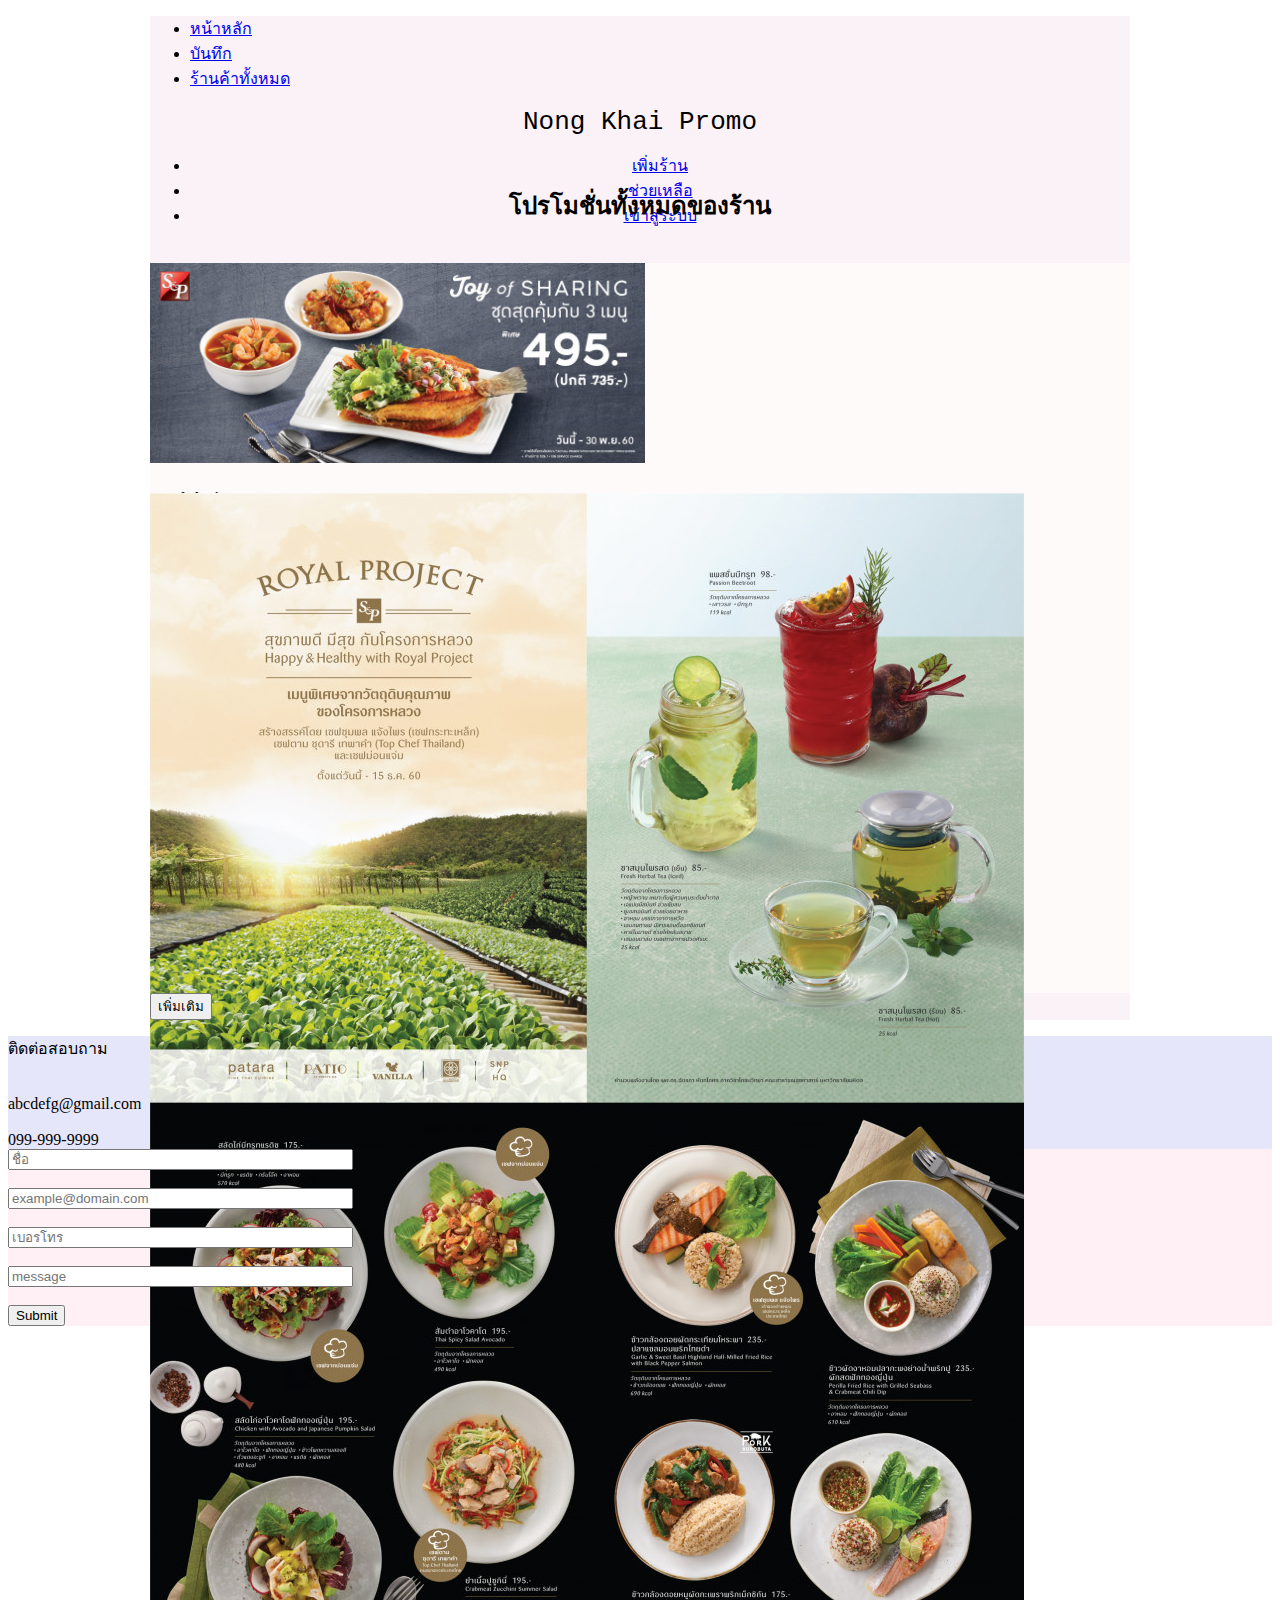
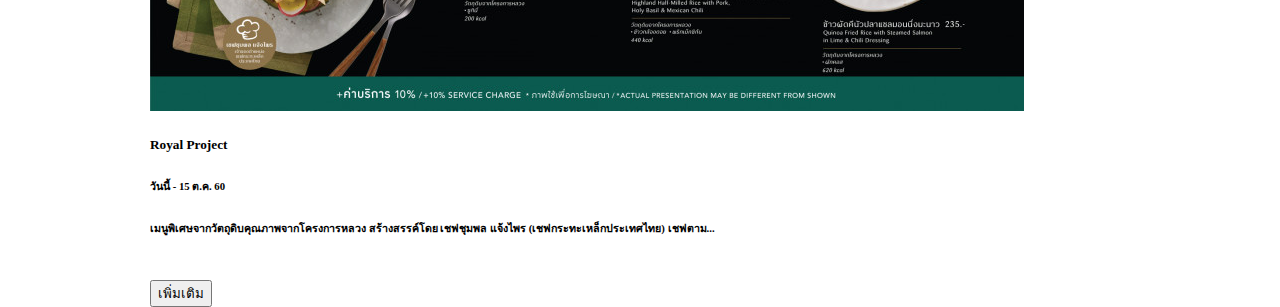
==== addshop.html @ 4b07e24b "Initial commit" ====
<!DOCTYPE html>
<html>
<head>
	<meta charset="utf-8">
	<title>Nong Khai Promo</title>

	<link rel="stylesheet" href="https://maxcdn.bootstrapcdn.com/bootstrap/4.0.0-beta.2/css/bootstrap.min.css" integrity="sha384-PsH8R72JQ3SOdhVi3uxftmaW6Vc51MKb0q5P2rRUpPvrszuE4W1povHYgTpBfshb" crossorigin="anonymous">
	<script src="https://code.jquery.com/jquery-3.2.1.slim.min.js" integrity="sha384-KJ3o2DKtIkvYIK3UENzmM7KCkRr/rE9/Qpg6aAZGJwFDMVNA/GpGFF93hXpG5KkN" crossorigin="anonymous"></script>
	<script src="https://cdnjs.cloudflare.com/ajax/libs/popper.js/1.12.3/umd/popper.min.js" integrity="sha384-vFJXuSJphROIrBnz7yo7oB41mKfc8JzQZiCq4NCceLEaO4IHwicKwpJf9c9IpFgh" crossorigin="anonymous"></script>
	<script src="https://maxcdn.bootstrapcdn.com/bootstrap/4.0.0-beta.2/js/bootstrap.min.js" integrity="sha384-alpBpkh1PFOepccYVYDB4do5UnbKysX5WZXm3XxPqe5iKTfUKjNkCk9SaVuEZflJ" crossorigin="anonymous"></script>

	<link rel="stylesheet" href="UIclass.css" />

	<script>
		$(function(){ 
			$('#hot').click(function () {
			    $('#change-text-button1').html("ยอดนิยม");
			});
			$('#exp').click(function () {
			    $('#change-text-button1').html("ใกล้หมดอายุ");
			});
			$('#new-old').click(function () {
			    $('#change-text-button1').html("ใหม่ -> เก่า");
			});
		});
	</script>
</head>
<body>
	<div class="masterpage">
		<header style=" height: 132px; width: 100%; ">
		  	<div class="row align-items-center" style="height: 100%; width: 100%; margin: auto;" >
		    	<div class="col" >
	      			<ul class="nav justify-content-center" >
	      	  			<li class="nav-item">
	      	    			<a class="nav-link active" href="index.html">หน้าหลัก</a>
	      	  			</li>
	      	  			<li class="nav-item">
	      	    			<a class="nav-link" href="save.html">บันทึก</a>
	      	  			</li>
	      	  			<li class="nav-item">
	      	    			<a class="nav-link" href="Shopfood.html">ร้านค้าทั้งหมด</a>
	      	  			</li>
	      			</ul>
		    	</div>
		    	<div class="col" style="text-align: center;">
		      		<font size="6" style="font-family: monospace;">Nong Khai Promo</font>
		    	</div>
		    	<div class="col" style="text-align: center;">
      				<ul class="nav justify-content-center" >
      		  			<li class="nav-item">
      		    			<a class="nav-link active" href="addshop.html">เพิ่มร้าน</a>
      		  			</li>
      		  			<li class="nav-item">
      		    			<a class="nav-link" href="Contact.html">ช่วยเหลือ</a>
      		  			</li>
      		  			<li class="nav-item">
      		    			<a class="nav-link" href="#">เข้าสู่ระบบ</a>
      		  			</li>
      				</ul>
		    	</div>
		  	</div> 
		</header>
		<div class="container">
                <br>
                <h2><center>โปรโมชั่นทั้งหมดของร้าน</center></h2>
                <br>
                <div class="row" style=" background:snow; height: 230px">
                    <div class="col-md-4" >
                        <img class="d-block w-100" style="height: 200px;" src="photo/food/f4.jpg" alt="First slide">
                    </div>
                    <div class="col-md-8">
                        <h5>Joy of Sharing</h5>
                        <h6>วันนี้ - 30 พ.ย. 60</h6>
                        <h6>Joy of Sharing</h6>
                        <br>
                        <button type="button" class="btn btn-dark">เพิ่มเติม</button>
                    </div>
                </div>

                <div class="row" style=" background:snow; height: 500px">
                    <div class="col-md-4">
                        <img class="d-block w-100" style="height: 250;" src="photo/promotion/royal1.jpg" alt="First slide">
                    </div>
                    <div class="col-md-8">
                        <h5>Royal Project</h5>
                        <h6>วันนี้ - 15 ต.ค. 60</h6>
                        <h6>เมนูพิเศษจากวัตถุดิบคุณภาพจากโครงการหลวง สร้างสรรค์โดย เชฟชุมพล แจ้งไพร (เชฟกระทะเหล็กประเทศไทย) เชฟตาม...</h6>
                        <br>
                        <button type="button" class="btn btn-dark">เพิ่มเติม</button>
                    </div>
                </div>

            </div>

            <div class="container">
                  <button type="button" class="btn btn-dark btn-sm btn-block">เพิ่มเติม</button>
            </div>
        </div>
        <div class="row">
                <div class="col-sm-4"  style="background-color:lavender;">
                    <p>ติดต่อสอบถาม</p><br>
    
                    abcdefg@gmail.com<br><br> 
    
                    099-999-9999
    
                </div>
    
                <div class="col-sm-8" style="background-color:lavenderblush;">
                    <input type="text" name="name" size="40"  placeholder="ชื่อ"><br><br>
                    <input type="emali" name="emali" size="40" placeholder="example@domain.com"><br><br>
                    <input type="text" name="phone" size="40" placeholder="เบอรโทร"><br><br>
                    <input type="text" name="ข้อความ" size="40" placeholder="message"><br><br>
                    <button type="submit" class="btn btn-default">Submit</button>
                </div>
              </div>
                <br>


    </div>
</div>
</body>
</html>
---- UIclass.css ----
.masterpage
{
	 width: 980px; margin: auto; top: 132px; left: 0px; 
	 background-color: #FBF2F7;
}
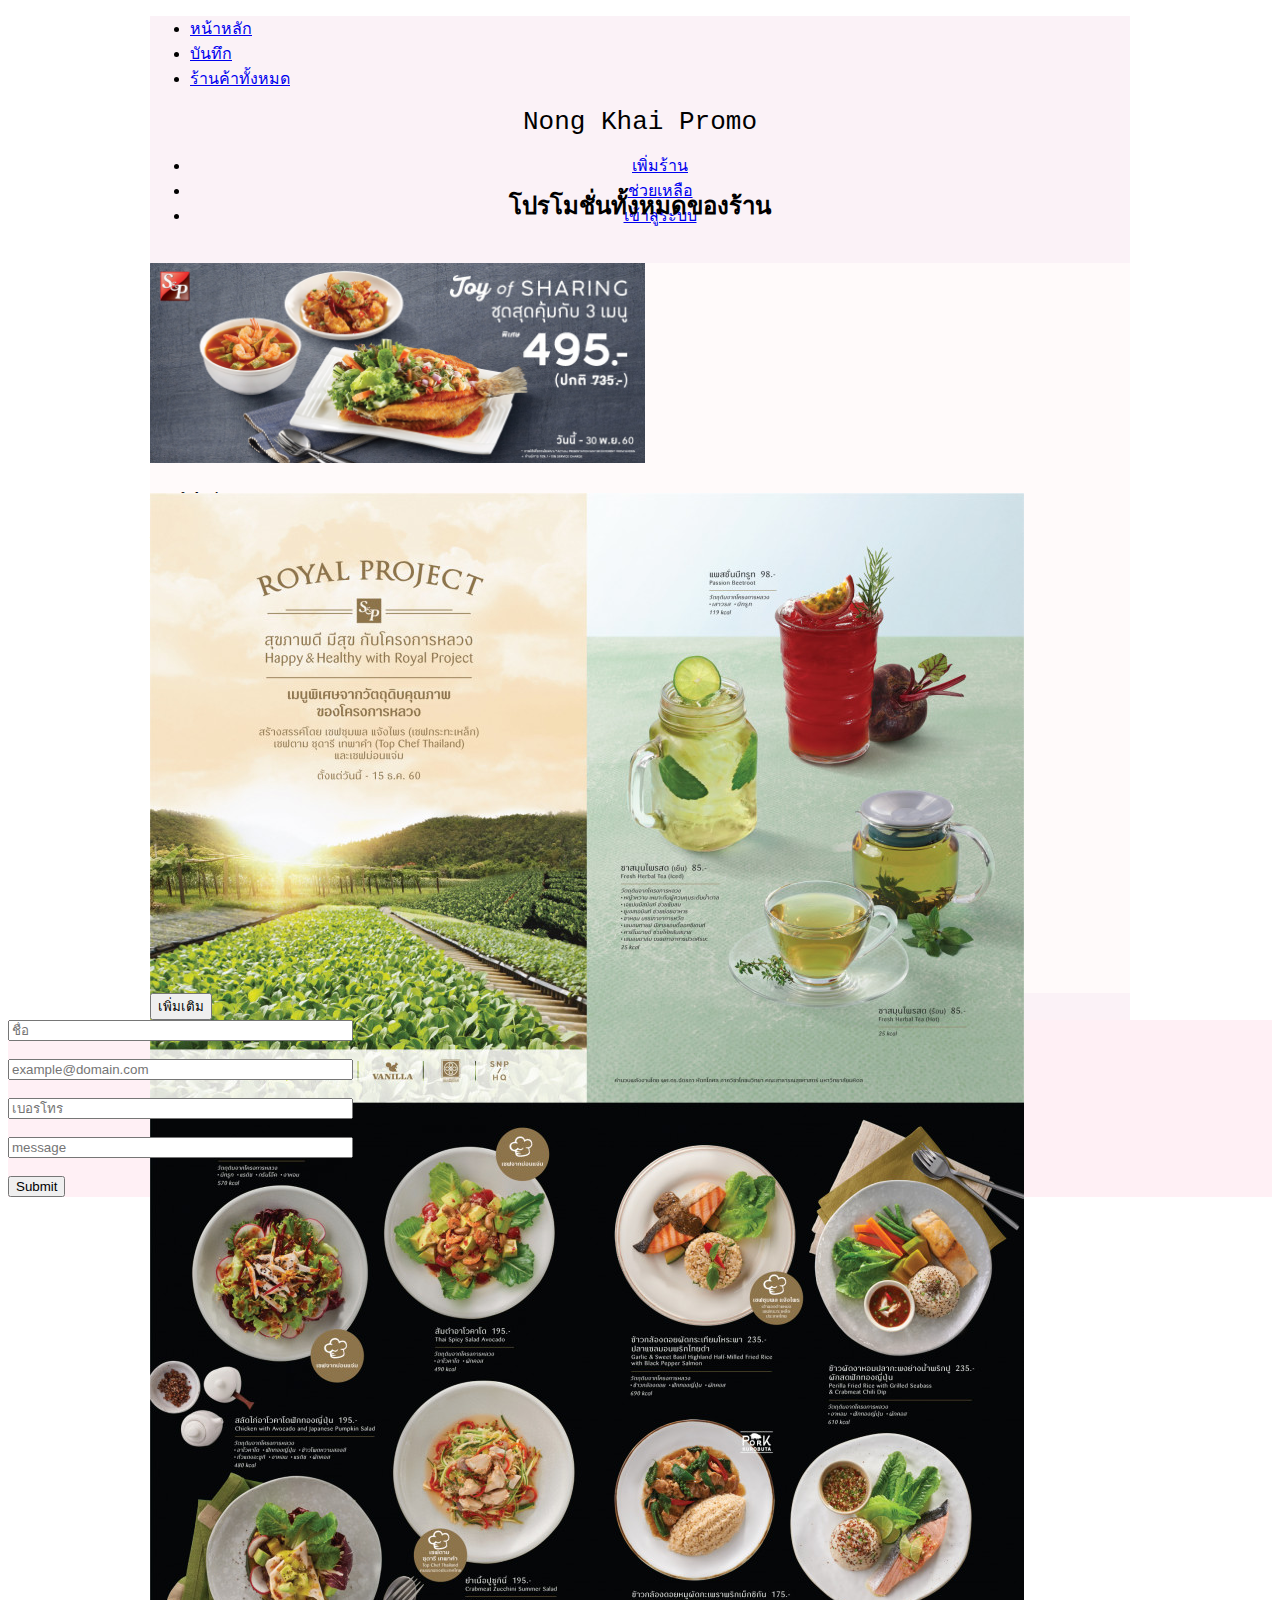
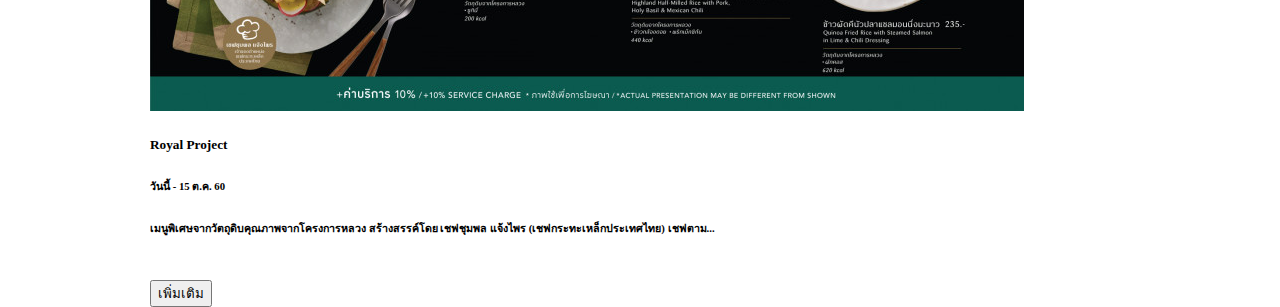
==== commit 08a1ce61: "f" ====
--- a/addshop.html
+++ b/addshop.html
@@ -96,13 +96,13 @@
                   <button type="button" class="btn btn-dark btn-sm btn-block">เพิ่มเติม</button>
             </div>
         </div>
-        <div class="row">
+ <!--        <div class="row">
                 <div class="col-sm-4"  style="background-color:lavender;">
                     <p>ติดต่อสอบถาม</p><br>
     
                     abcdefg@gmail.com<br><br> 
     
-                    099-999-9999
+                    099-999-9999 -->
     
                 </div>
     
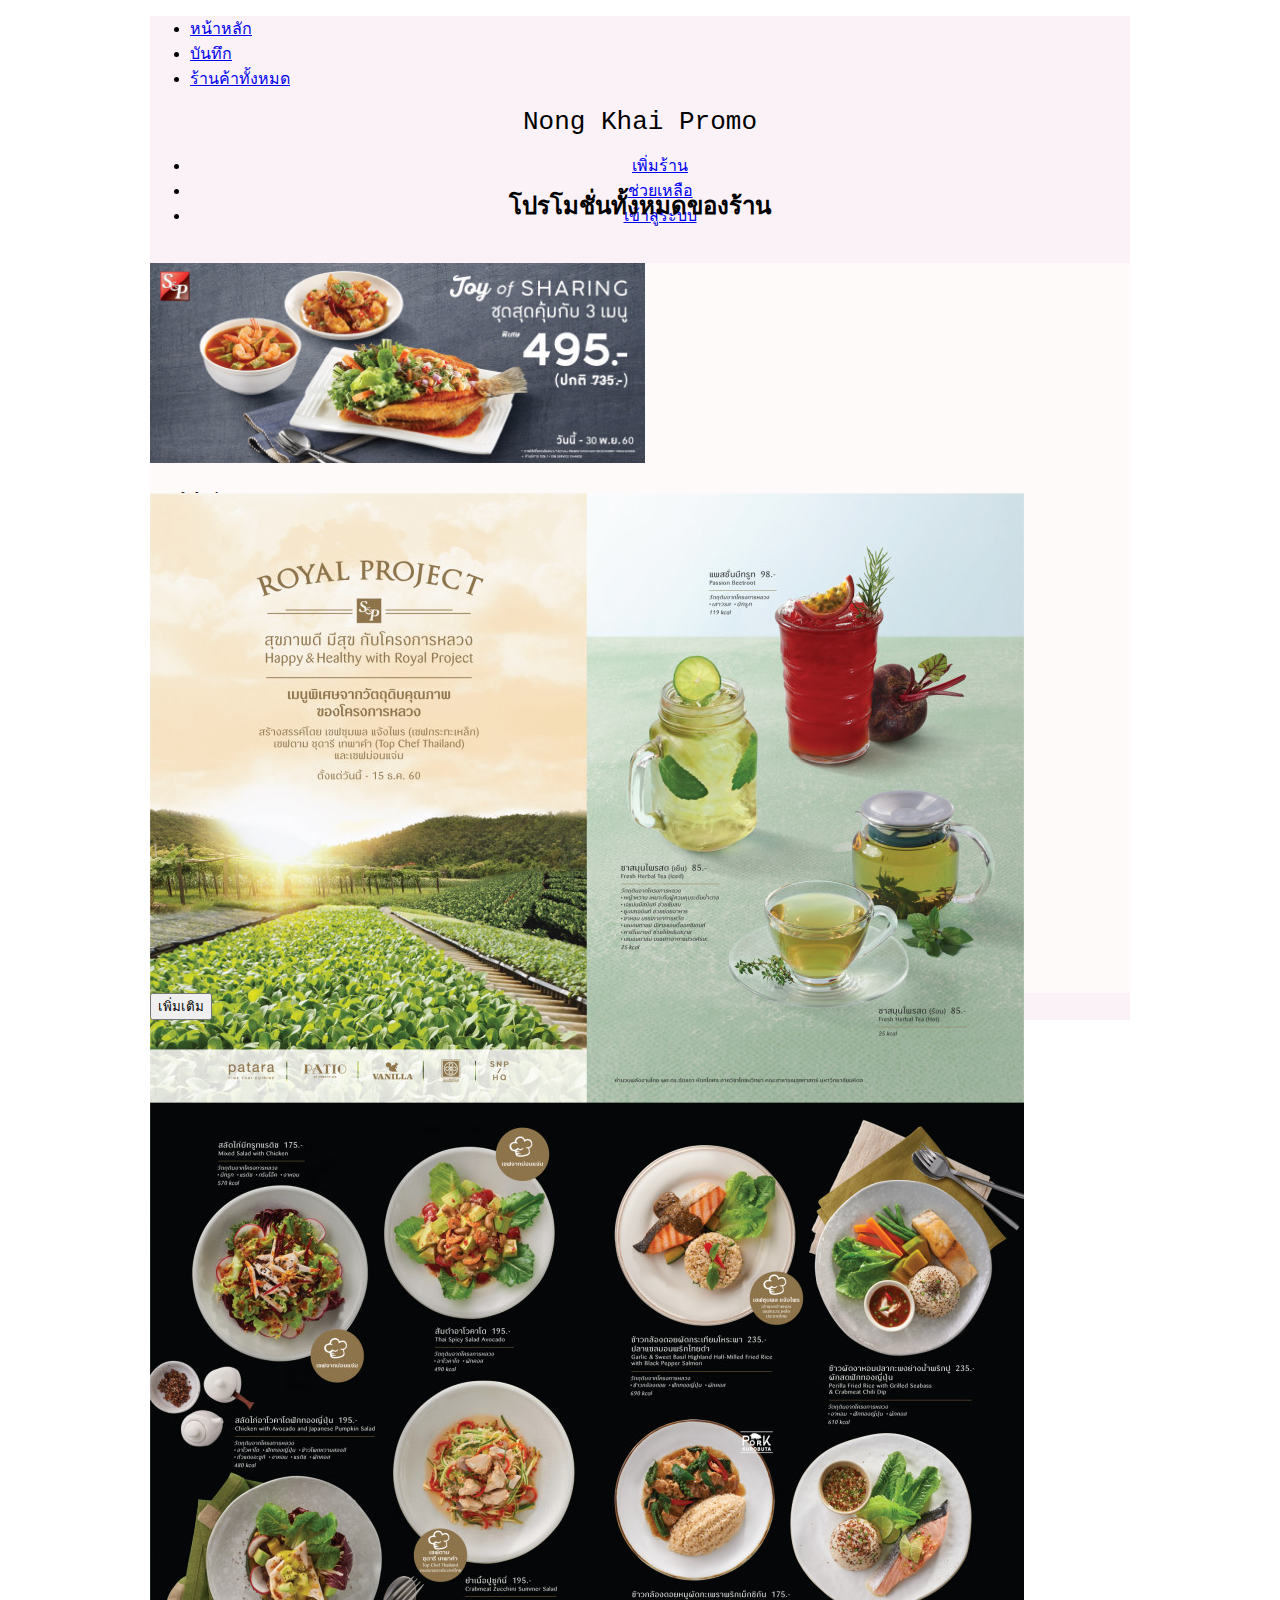
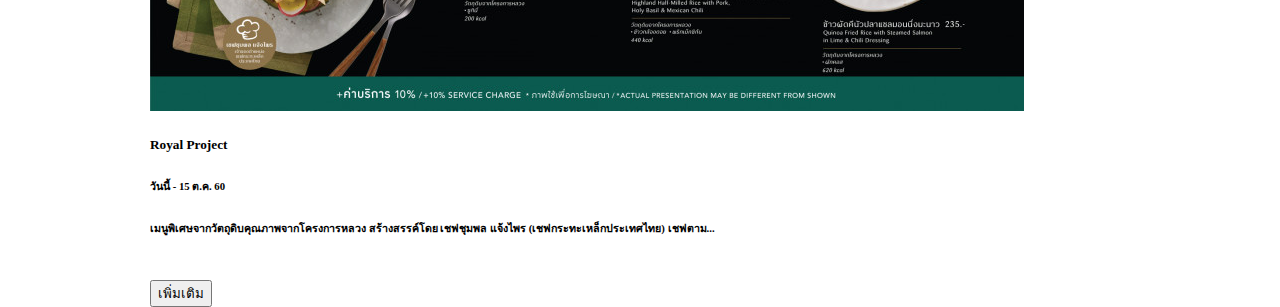
==== commit f2d966a2: "r" ====
--- a/addshop.html
+++ b/addshop.html
@@ -96,13 +96,13 @@
                   <button type="button" class="btn btn-dark btn-sm btn-block">เพิ่มเติม</button>
             </div>
         </div>
- <!--        <div class="row">
+     <!--    <div class="row">
                 <div class="col-sm-4"  style="background-color:lavender;">
                     <p>ติดต่อสอบถาม</p><br>
     
                     abcdefg@gmail.com<br><br> 
     
-                    099-999-9999 -->
+                    099-999-9999
     
                 </div>
     
@@ -117,7 +117,7 @@
                 <br>
 
 
-    </div>
+    </div> -->
 </div>
 </body>
 </html>